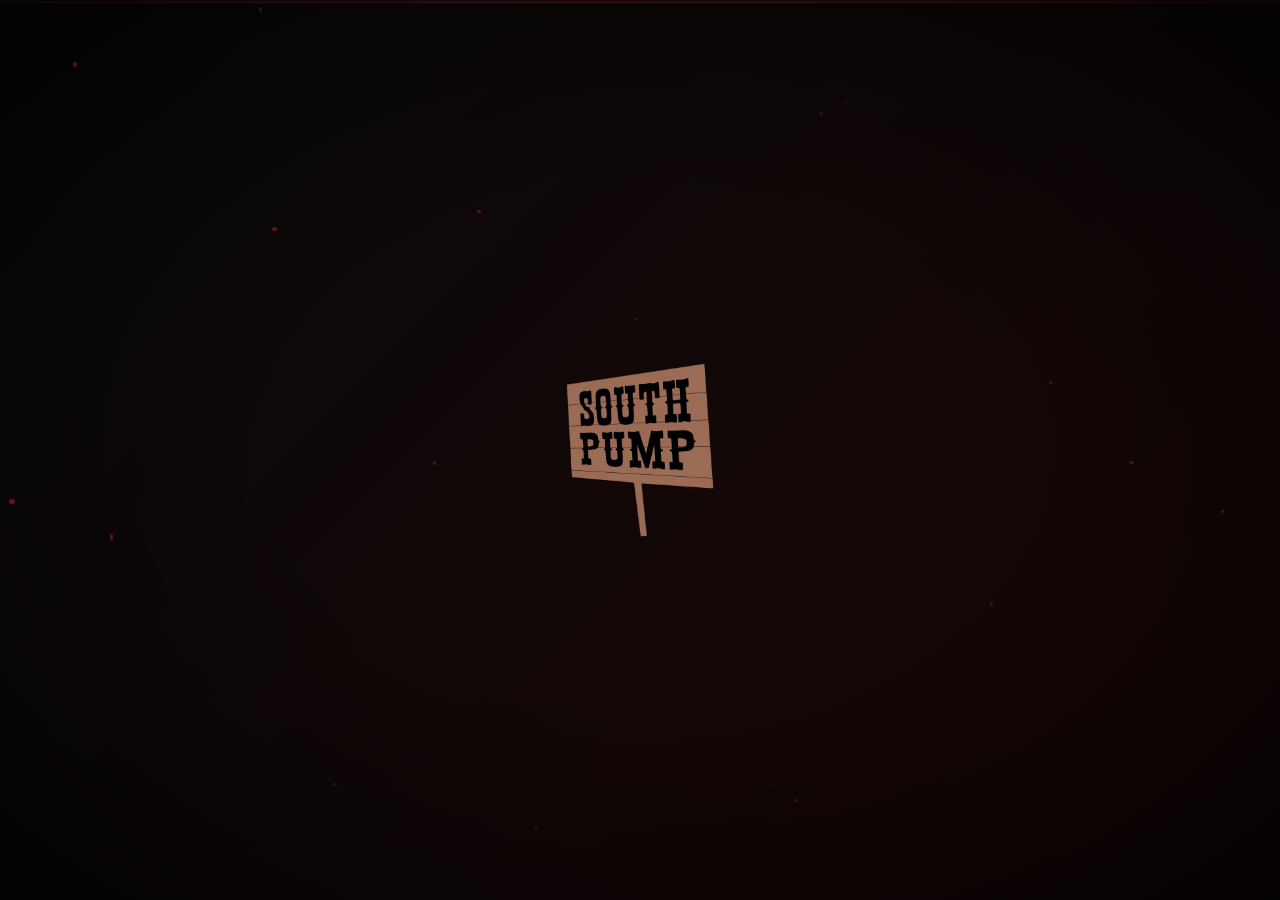
==== index.html @ a10d41d7 "Initial commit — South Pump+ full site" ====
<!DOCTYPE html>
<html lang="en">
<head>
    <meta charset="UTF-8">
    <meta name="viewport" content="width=device-width, initial-scale=1.0">
    <title>South Pump+</title>
    <link rel="stylesheet" href="styles.css">
    <link rel="preconnect" href="https://fonts.googleapis.com">
    <link rel="preconnect" href="https://fonts.gstatic.com" crossorigin>
    <link href="https://fonts.googleapis.com/css2?family=Londrina+Solid:wght@400;900&family=Balsamiq+Sans:wght@400;700&display=swap" rel="stylesheet">
</head>
<body class="gate-page">

    <!-- Single unified gate overlay -->
    <div id="gate" class="gate">
        <!-- Panel 1: Splash -->
        <div id="splash-panel" class="gate-panel">
            <div class="splash-logo-wrap">
                <img id="splash-logo" src="South Pump Background Removed.png" alt="South Pump">
                <div class="splash-glow"></div>
            </div>
        </div>

        <!-- Panel 2: Profile selection -->
        <div id="profile-panel" class="gate-panel" style="opacity:0; pointer-events:none;">
            <div class="intro-logo">
                <img src="South Pump Background Removed.png" alt="South Pump Logo">
            </div>
            <h2 class="intro-title">Who's pumping?</h2>
            <div class="profile-grid">
                <div class="profile-item" data-profile="Alon" data-avatar="Characters/Alon.jpeg">
                    <img src="Characters/Alon.jpeg" alt="Alon">
                    <span>Alon</span>
                </div>
                <div class="profile-item" data-profile="Jeff" data-avatar="Characters/Jeff.jpeg">
                    <img src="Characters/Jeff.jpeg" alt="Jeff">
                    <span>Jeff</span>
                </div>
                <div class="profile-item" data-profile="Floyd" data-avatar="Characters/George Floyd.jpeg">
                    <img src="Characters/George Floyd.jpeg" alt="George Floyd">
                    <span>Floyd</span>
                </div>
                <div class="profile-item" data-profile="Mitch" data-avatar="Characters/Mitch.jpeg">
                    <img src="Characters/Mitch.jpeg" alt="Mitch">
                    <span>Mitch</span>
                </div>
            </div>
        </div>
    </div>

    <script src="gate.js"></script>
</body>
</html>
---- styles.css ----
/* =========================================
   SOUTH PUMP+ — styles.css
   ========================================= */

@import url('https://fonts.googleapis.com/css2?family=Londrina+Solid:wght@400;900&family=Balsamiq+Sans:wght@400;700&display=swap');

:root {
    --red:    #ee2c2c;
    --blue:   #1e90ff;
    --yellow: #ffd700;
    --black:  #000000;
    --dark:   #141414;
    --dark2:  #1f1f1f;
    --grey:   #808080;
    --white:  #ffffff;
}

* { margin: 0; padding: 0; box-sizing: border-box; }

/* ─── Gate page — pure black, nothing visible ─── */
body.gate-page {
    background: #000;
    overflow: hidden;
    height: 100vh;
}

/* ─── Streaming hub base ─── */
body.streaming-platform {
    background: var(--dark);
    color: var(--white);
    font-family: 'Balsamiq Sans', cursive, sans-serif;
    overflow-x: hidden;
}

/* =========================================
   GATE — SPLASH + PROFILE
   ========================================= */

@keyframes bgShift {
    0%   { background-position: 0% 50%; }
    50%  { background-position: 100% 50%; }
    100% { background-position: 0% 50%; }
}

@keyframes splashLogoIn {
    0%   { opacity: 0; transform: scale(2.5); filter: blur(20px); }
    60%  { opacity: 1; transform: scale(1);   filter: blur(0); }
    100% { opacity: 1; transform: scale(1);   filter: blur(0); }
}

@keyframes splashLogoPulse {
    0%   { filter: drop-shadow(0 0 20px rgba(238,44,44,0.8)) brightness(1.2); }
    50%  { filter: drop-shadow(0 0 80px rgba(238,44,44,1))   brightness(1.5); }
    100% { filter: drop-shadow(0 0 20px rgba(238,44,44,0.8)) brightness(1.2); }
}

@keyframes splashGlowExpand {
    0%   { transform: scale(0); opacity: 1; }
    100% { transform: scale(6); opacity: 0; }
}

@keyframes introLogoReveal {
    0%   { opacity: 0; transform: scale(0.8) translateY(-20px); filter: blur(10px); }
    60%  { opacity: 1; transform: scale(1.05) translateY(0);    filter: blur(0); }
    100% { transform: scale(1) translateY(0); }
}

@keyframes titleSlideUp {
    0%   { opacity: 0; transform: translateY(30px); letter-spacing: 0.5em; }
    100% { opacity: 1; transform: translateY(0);    letter-spacing: 0.15em; }
}

@keyframes profilesReveal {
    0%   { opacity: 0; transform: translateY(40px); }
    100% { opacity: 1; transform: translateY(0); }
}

@keyframes particleFloat {
    0%   { transform: translateY(0) rotate(0deg);   opacity: 0.6; }
    50%  { transform: translateY(-20px) rotate(180deg); opacity: 1; }
    100% { transform: translateY(0) rotate(360deg); opacity: 0.6; }
}

@keyframes expandLine {
    to { width: 80%; }
}

@keyframes scanline {
    0%   { transform: translateY(-100%); }
    100% { transform: translateY(100vh); }
}

.gate {
    position: fixed;
    inset: 0;
    z-index: 999999;
    background: linear-gradient(135deg, #0a0a0a 0%, #1a0505 25%, #050a1a 50%, #0d0d0d 75%, #1a0a00 100%);
    background-size: 400% 400%;
    animation: bgShift 12s ease infinite;
    overflow: hidden;
    transition: opacity 1s ease;
}

.gate::before {
    content: '';
    position: absolute;
    top: 0; left: 0;
    width: 100%; height: 4px;
    background: linear-gradient(to bottom, transparent, rgba(238,44,44,0.4), transparent);
    animation: scanline 4s linear infinite;
    z-index: 1;
    pointer-events: none;
}

.gate::after {
    content: '';
    position: absolute;
    inset: 0;
    background: radial-gradient(ellipse at center, transparent 40%, rgba(0,0,0,0.85) 100%);
    pointer-events: none;
    z-index: 1;
}

.gate.hidden {
    opacity: 0;
    pointer-events: none;
}

.gate-panel {
    position: absolute;
    inset: 0;
    display: flex;
    flex-direction: column;
    align-items: center;
    justify-content: center;
    transition: opacity 0.7s ease;
}

/* Splash panel */
.splash-logo-wrap {
    position: relative;
    display: flex;
    align-items: center;
    justify-content: center;
}

#splash-logo {
    height: 180px;
    position: relative;
    z-index: 2;
    animation: splashLogoIn 1.4s cubic-bezier(0.16, 1, 0.3, 1) 0.3s both;
}

.splash-glow {
    position: absolute;
    width: 200px; height: 200px;
    border-radius: 50%;
    background: radial-gradient(circle, rgba(238,44,44,0.9) 0%, transparent 70%);
    z-index: 1;
    opacity: 0;
}

#splash-panel.pulse #splash-logo {
    animation: splashLogoPulse 0.6s ease-in-out;
}

#splash-panel.pulse .splash-glow {
    animation: splashGlowExpand 0.8s cubic-bezier(0.16, 1, 0.3, 1) forwards;
}

/* Profile panel */
.intro-logo {
    position: relative;
    z-index: 10;
    animation: introLogoReveal 1.2s cubic-bezier(0.16, 1, 0.3, 1) 0.1s both;
    filter: drop-shadow(0 0 40px rgba(238,44,44,0.5));
    margin-bottom: 1rem;
}

.intro-logo img { height: 110px; display: block; }

.intro-logo::after {
    content: '';
    display: block;
    height: 2px;
    width: 0;
    margin: 1rem auto 0;
    background: linear-gradient(to right, transparent, var(--red), transparent);
    animation: expandLine 1s ease 0.3s both;
}

.intro-title {
    z-index: 10;
    color: #9e9e9e;
    font-size: 1rem;
    font-family: 'Balsamiq Sans', sans-serif;
    font-weight: 700;
    text-transform: uppercase;
    letter-spacing: 0.15em;
    margin-bottom: 3rem;
    animation: titleSlideUp 0.8s cubic-bezier(0.16, 1, 0.3, 1) 0.3s both;
}

.profile-grid {
    display: flex;
    gap: 2.5rem;
    flex-wrap: wrap;
    justify-content: center;
    max-width: 900px;
    z-index: 10;
    animation: profilesReveal 0.9s cubic-bezier(0.16, 1, 0.3, 1) 0.5s both;
}

.profile-item {
    display: flex;
    flex-direction: column;
    align-items: center;
    cursor: pointer;
    transition: transform 0.35s cubic-bezier(0.34, 1.56, 0.64, 1);
    position: relative;
}

.profile-item::before {
    content: '';
    position: absolute;
    top: -4px; left: -4px; right: -4px;
    bottom: 30px;
    border-radius: 8px;
    background: transparent;
    transition: background 0.3s ease, box-shadow 0.3s ease;
    z-index: 0;
}

.profile-item:hover::before {
    background: rgba(238,44,44,0.08);
    box-shadow: 0 0 25px rgba(238,44,44,0.4), 0 0 60px rgba(238,44,44,0.15);
}

.profile-item img {
    width: 130px; height: 130px;
    border-radius: 6px;
    border: 2px solid rgba(255,255,255,0.08);
    object-fit: cover;
    margin-bottom: 1rem;
    transition: border-color 0.3s ease, filter 0.3s ease;
    position: relative; z-index: 1;
    filter: brightness(0.85) saturate(0.8);
}

.profile-item:hover { transform: scale(1.12) translateY(-6px); }
.profile-item:hover img { border-color: #fff; filter: brightness(1.05) saturate(1.1); }

.profile-item span {
    color: #6e6e6e;
    font-size: 1rem;
    font-weight: 700;
    font-family: 'Balsamiq Sans', sans-serif;
    letter-spacing: 0.05em;
    transition: color 0.25s ease;
    position: relative; z-index: 1;
}

.profile-item:hover span { color: #fff; }

.profile-item.clicked img {
    border-color: var(--red);
    box-shadow: 0 0 30px rgba(238,44,44,0.7);
}

.particle {
    position: absolute;
    width: 4px; height: 4px;
    border-radius: 50%;
    background: rgba(238,44,44,0.6);
    animation: particleFloat linear infinite;
    pointer-events: none;
    z-index: 2;
}

/* =========================================
   STREAMING HUB — NAVIGATION
   ========================================= */

.streaming-header {
    position: fixed;
    top: 0; left: 0; right: 0;
    z-index: 1000;
    display: flex;
    justify-content: space-between;
    align-items: center;
    padding: 1.2rem 4%;
    background: linear-gradient(to bottom, rgba(0,0,0,0.95) 0%, transparent 100%);
    transition: background 0.3s ease;
}

.streaming-header.scrolled {
    background: rgba(20,20,20,0.98);
    backdrop-filter: blur(10px);
    box-shadow: 0 1px 0 rgba(255,255,255,0.05);
}

.header-left {
    display: flex;
    align-items: center;
    gap: 3rem;
}

.hub-logo {
    display: flex;
    align-items: center;
    gap: 0.3rem;
    text-decoration: none;
}

.hub-logo img { height: 50px; }

.plus-badge {
    font-family: 'Londrina Solid', sans-serif;
    font-size: 2.8rem;
    color: var(--red);
    line-height: 1;
    text-shadow: 0 0 20px rgba(238,44,44,0.6);
}

.streaming-nav {
    display: flex;
    gap: 2rem;
}

.streaming-nav a {
    color: #ccc;
    text-decoration: none;
    font-size: 1rem;
    font-weight: 700;
    transition: color 0.2s;
}

.streaming-nav a:hover,
.streaming-nav a.nav-active { color: var(--white); }

.header-right {
    display: flex;
    align-items: center;
    gap: 1.5rem;
}

.profile-icon {
    display: flex;
    align-items: center;
    gap: 0.6rem;
    cursor: pointer;
}

.profile-icon img {
    width: 36px; height: 36px;
    border-radius: 4px;
    border: 2px solid rgba(255,255,255,0.3);
    object-fit: cover;
    transition: border-color 0.2s;
}

.profile-icon:hover img { border-color: #fff; }

#nav-name {
    color: #ccc;
    font-size: 0.95rem;
    font-weight: 700;
}

.btn-connect-dark {
    background: rgba(255,255,255,0.1);
    color: #fff;
    border: 1px solid rgba(255,255,255,0.2);
    padding: 0.5rem 1.2rem;
    border-radius: 4px;
    font-family: 'Balsamiq Sans', sans-serif;
    font-size: 0.9rem;
    font-weight: 700;
    cursor: pointer;
    transition: background 0.2s;
}

.btn-connect-dark:hover { background: rgba(255,255,255,0.2); }

/* =========================================
   HERO BANNER
   ========================================= */

.streaming-hero {
    height: 90vh;
    min-height: 600px;
    background-size: cover;
    background-position: center 20%;
    display: flex;
    align-items: flex-end;
    padding: 0 4% 8%;
    position: relative;
}

.hero-content {
    max-width: 550px;
}

.original-badge {
    color: var(--red);
    font-family: 'Londrina Solid', sans-serif;
    font-size: 1.1rem;
    letter-spacing: 3px;
    margin-bottom: 0.8rem;
    display: flex;
    align-items: center;
    gap: 0.5rem;
}

.hero-content h1 {
    font-family: 'Londrina Solid', sans-serif;
    font-size: 5.5rem;
    line-height: 0.95;
    text-transform: uppercase;
    text-shadow: 3px 3px 0 #000;
    margin-bottom: 1rem;
}

.hero-meta {
    display: flex;
    gap: 1rem;
    margin-bottom: 1rem;
    align-items: center;
}

.hero-rating {
    border: 1px solid #aaa;
    color: #aaa;
    padding: 1px 8px;
    font-size: 0.85rem;
    border-radius: 2px;
}

.hero-year, .hero-seasons {
    color: #aaa;
    font-size: 0.95rem;
}

.hero-desc {
    font-size: 1.1rem;
    color: #ddd;
    line-height: 1.5;
    margin-bottom: 1.8rem;
    text-shadow: 1px 1px 3px rgba(0,0,0,0.8);
}

.hero-buttons {
    display: flex;
    gap: 1rem;
}

.btn-play {
    background: var(--white);
    color: var(--black);
    border: none;
    padding: 0.9rem 2.2rem;
    font-size: 1.2rem;
    font-weight: 700;
    font-family: 'Balsamiq Sans', sans-serif;
    border-radius: 4px;
    cursor: pointer;
    transition: background 0.2s, transform 0.1s;
}

.btn-play:hover { background: rgba(255,255,255,0.8); transform: scale(1.02); }

.btn-info {
    background: rgba(109,109,110,0.7);
    color: var(--white);
    border: none;
    padding: 0.9rem 2.2rem;
    font-size: 1.2rem;
    font-weight: 700;
    font-family: 'Balsamiq Sans', sans-serif;
    border-radius: 4px;
    cursor: pointer;
    transition: background 0.2s;
}

.btn-info:hover { background: rgba(109,109,110,0.4); }

/* =========================================
   EPISODE CAROUSELS
   ========================================= */

.streaming-category {
    padding: 2rem 4%;
    position: relative;
}

.streaming-category:first-of-type { margin-top: -6rem; }

.category-title {
    font-family: 'Londrina Solid', sans-serif;
    font-size: 1.6rem;
    margin-bottom: 1.2rem;
    display: flex;
    align-items: center;
    gap: 0.6rem;
}

.cat-accent { font-size: 1.2rem; }

.carousel {
    display: flex;
    gap: 0.6rem;
    overflow-x: auto;
    padding-bottom: 1rem;
    scroll-snap-type: x mandatory;
}

.carousel::-webkit-scrollbar { display: none; }

.episode-card {
    min-width: 260px;
    height: 150px;
    position: relative;
    border-radius: 4px;
    overflow: hidden;
    cursor: pointer;
    flex-shrink: 0;
    scroll-snap-align: start;
    transition: transform 0.3s cubic-bezier(0.34, 1.2, 0.64, 1);
    border: 2px solid transparent;
}

.episode-card img {
    width: 100%; height: 100%;
    object-fit: cover;
    display: block;
    transition: filter 0.3s ease;
    filter: brightness(0.7);
}

.episode-card:hover {
    transform: scale(1.08);
    z-index: 10;
    border-color: #fff;
}

.episode-card:hover img { filter: brightness(1); }

.card-overlay {
    position: absolute;
    inset: 0;
    padding: 1rem;
    background: linear-gradient(to top, rgba(0,0,0,0.9) 0%, transparent 60%);
    display: flex;
    flex-direction: column;
    justify-content: flex-end;
    opacity: 0;
    transition: opacity 0.25s;
}

.episode-card:hover .card-overlay { opacity: 1; }

.card-play {
    position: absolute;
    top: 50%; left: 50%;
    transform: translate(-50%, -60%);
    font-size: 2.5rem;
    color: rgba(255,255,255,0.9);
}

.card-meta h4 {
    font-family: 'Londrina Solid', sans-serif;
    font-size: 1.1rem;
    margin-bottom: 0.3rem;
}

.card-tags {
    display: flex;
    gap: 0.5rem;
}

.card-tags span {
    font-size: 0.75rem;
    color: #aaa;
    border: 1px solid #555;
    padding: 1px 6px;
    border-radius: 2px;
}

/* Numbered cards */
.episode-card--numbered { min-width: 300px; }

.rank-number {
    position: absolute;
    bottom: -10px; left: -8px;
    font-family: 'Londrina Solid', sans-serif;
    font-size: 8rem;
    line-height: 1;
    color: var(--dark2);
    -webkit-text-stroke: 3px #555;
    z-index: 1;
    pointer-events: none;
}

/* =========================================
   PFP LAB SECTION
   ========================================= */

.pfp-lab-section {
    padding: 5rem 4%;
    background: linear-gradient(to bottom, var(--dark), #0d0d0d);
    border-top: 1px solid rgba(255,255,255,0.06);
}

.pfp-lab-header {
    text-align: center;
    margin-bottom: 3rem;
}

.pfp-lab-header h2 {
    font-family: 'Londrina Solid', sans-serif;
    font-size: 2.5rem;
    margin-bottom: 0.5rem;
    display: flex;
    align-items: center;
    justify-content: center;
    gap: 0.6rem;
}

.pfp-lab-header p {
    color: #999;
    font-size: 1.1rem;
}

.pfp-lab-inner {
    display: flex;
    gap: 4rem;
    align-items: flex-start;
    flex-wrap: wrap;
    max-width: 1200px;
    margin: 0 auto;
}

.pfp-lab-info { flex: 1; min-width: 280px; }

.pfp-lab-info h3 {
    font-family: 'Londrina Solid', sans-serif;
    font-size: 4rem;
    line-height: 1.1;
    margin-bottom: 2rem;
}

.pfp-highlight { color: var(--red); }

.api-settings {
    background: rgba(255,255,255,0.04);
    border: 1px solid rgba(255,255,255,0.1);
    border-radius: 6px;
    padding: 1.2rem;
}

.api-settings label {
    display: block;
    font-weight: 700;
    font-size: 0.9rem;
    color: #aaa;
    text-transform: uppercase;
    letter-spacing: 0.05em;
    margin-bottom: 0.6rem;
}

.api-settings input {
    width: 100%;
    background: rgba(255,255,255,0.07);
    border: 1px solid rgba(255,255,255,0.15);
    border-radius: 4px;
    color: #fff;
    padding: 0.7rem 1rem;
    font-family: monospace;
    font-size: 0.95rem;
    margin-bottom: 0.5rem;
    outline: none;
    transition: border-color 0.2s;
}

.api-settings input:focus { border-color: var(--red); }
.api-settings small { color: #555; font-size: 0.85rem; }

.pfp-lab-interface { flex: 1; min-width: 320px; }

.pfp-frame {
    width: 100%;
    aspect-ratio: 1/1;
    background: rgba(255,255,255,0.04);
    border: 2px solid rgba(255,255,255,0.1);
    border-radius: 6px;
    margin-bottom: 1.2rem;
    display: flex;
    align-items: center;
    justify-content: center;
    overflow: hidden;
    position: relative;
}

.pfp-frame img { width: 100%; height: 100%; object-fit: cover; }

.pfp-placeholder {
    font-family: 'Londrina Solid', sans-serif;
    font-size: 1.5rem;
    color: #333;
    text-transform: uppercase;
    letter-spacing: 0.1em;
}

.pfp-error {
    color: var(--red);
    font-size: 1rem;
    text-align: center;
    padding: 1rem;
}

.loader {
    border: 6px solid rgba(255,255,255,0.1);
    border-top: 6px solid var(--red);
    border-radius: 50%;
    width: 50px; height: 50px;
    animation: spin 0.8s linear infinite;
    position: absolute;
}

@keyframes spin {
    to { transform: rotate(360deg); }
}

.pfp-controls textarea {
    width: 100%;
    height: 100px;
    background: rgba(255,255,255,0.05);
    border: 1px solid rgba(255,255,255,0.12);
    border-radius: 4px;
    color: #fff;
    padding: 1rem;
    font-family: 'Balsamiq Sans', sans-serif;
    font-size: 1rem;
    resize: none;
    margin-bottom: 1rem;
    outline: none;
    transition: border-color 0.2s;
}

.pfp-controls textarea:focus { border-color: var(--red); }

.btn-mint {
    display: block;
    width: 100%;
    background: var(--red);
    color: #fff;
    border: none;
    padding: 1rem;
    font-family: 'Londrina Solid', sans-serif;
    font-size: 1.6rem;
    text-transform: uppercase;
    border-radius: 4px;
    cursor: pointer;
    letter-spacing: 0.05em;
    transition: background 0.2s, transform 0.1s;
}

.btn-mint:hover { background: #c91a1a; transform: scale(1.01); }
.btn-mint:disabled { opacity: 0.5; cursor: not-allowed; }

/* =========================================
   CONTRACT ADDRESS
   ========================================= */

.ca-section {
    padding: 4rem 4%;
    background: linear-gradient(135deg, rgba(238,44,44,0.06) 0%, transparent 60%);
    border-top: 1px solid rgba(238,44,44,0.15);
    border-bottom: 1px solid rgba(238,44,44,0.15);
    text-align: center;
}

.ca-inner { max-width: 700px; margin: 0 auto; }

.ca-label {
    font-family: 'Balsamiq Sans', sans-serif;
    font-size: 0.85rem;
    font-weight: 700;
    letter-spacing: 0.2em;
    color: var(--red);
    text-transform: uppercase;
    margin-bottom: 1.2rem;
}

.ca-box {
    display: flex;
    align-items: center;
    justify-content: center;
    gap: 1rem;
    background: rgba(255,255,255,0.04);
    border: 1px solid rgba(255,255,255,0.1);
    border-radius: 8px;
    padding: 1.2rem 1.8rem;
    margin-bottom: 1rem;
    flex-wrap: wrap;
}

#ca-display {
    font-family: monospace;
    font-size: 1rem;
    color: #ccc;
    word-break: break-all;
    flex: 1;
    text-align: left;
}

.ca-copy-btn {
    background: var(--red);
    color: #fff;
    border: none;
    padding: 0.5rem 1.2rem;
    border-radius: 4px;
    font-family: 'Balsamiq Sans', sans-serif;
    font-size: 0.9rem;
    font-weight: 700;
    cursor: pointer;
    transition: background 0.2s, transform 0.1s;
    white-space: nowrap;
    flex-shrink: 0;
}

.ca-copy-btn:hover { background: #c91a1a; transform: scale(1.03); }
.ca-copy-btn.copied { background: #27ae60; }

.ca-sub {
    color: #555;
    font-size: 0.9rem;
}

.ca-sub a { color: #888; text-decoration: none; transition: color 0.2s; }
.ca-sub a:hover { color: var(--white); }

/* =========================================
   HOW TO BUY
   ========================================= */

.htb-section {
    padding: 5rem 4%;
    max-width: 1200px;
    margin: 0 auto;
}

.htb-title {
    font-family: 'Londrina Solid', sans-serif;
    font-size: 2.5rem;
    margin-bottom: 3rem;
    display: flex;
    align-items: center;
    gap: 0.6rem;
}

.htb-steps {
    display: grid;
    grid-template-columns: repeat(auto-fit, minmax(240px, 1fr));
    gap: 1.5rem;
}

.htb-step {
    background: rgba(255,255,255,0.03);
    border: 1px solid rgba(255,255,255,0.07);
    border-radius: 8px;
    padding: 2rem;
    position: relative;
    transition: border-color 0.3s, transform 0.3s;
    overflow: hidden;
}

.htb-step::before {
    content: '';
    position: absolute;
    top: 0; left: 0; right: 0;
    height: 2px;
    background: linear-gradient(to right, var(--red), transparent);
    opacity: 0;
    transition: opacity 0.3s;
}

.htb-step:hover {
    border-color: rgba(238,44,44,0.3);
    transform: translateY(-4px);
}

.htb-step:hover::before { opacity: 1; }

.htb-number {
    font-family: 'Londrina Solid', sans-serif;
    font-size: 4rem;
    color: rgba(238,44,44,0.15);
    line-height: 1;
    margin-bottom: 1rem;
    transition: color 0.3s;
}

.htb-step:hover .htb-number { color: rgba(238,44,44,0.4); }

.htb-content h3 {
    font-family: 'Londrina Solid', sans-serif;
    font-size: 1.5rem;
    margin-bottom: 0.7rem;
    color: #fff;
}

.htb-content p {
    color: #888;
    line-height: 1.6;
    font-size: 0.95rem;
}

.htb-content p strong { color: #ccc; }

.htb-content a {
    color: var(--red);
    text-decoration: none;
    transition: color 0.2s;
}

.htb-content a:hover { color: #fff; }

/* =========================================
   FOOTER
   ========================================= */

.hub-footer {
    padding: 4rem 4% 2rem;
    background: #000;
    border-top: 1px solid rgba(255,255,255,0.06);
    text-align: center;
}

.footer-logo {
    display: flex;
    align-items: center;
    justify-content: center;
    gap: 0.3rem;
    margin-bottom: 1rem;
}

.footer-logo img { height: 50px; }

.footer-tagline {
    color: #666;
    font-size: 1rem;
    margin-bottom: 1.5rem;
    font-style: italic;
}

.footer-links {
    display: flex;
    justify-content: center;
    gap: 2rem;
    margin-bottom: 1.5rem;
    flex-wrap: wrap;
}

.footer-links a {
    color: #aaa;
    text-decoration: none;
    font-weight: 700;
    font-size: 0.95rem;
    transition: color 0.2s;
}

.footer-links a:hover { color: var(--white); }

.footer-ca {
    color: #555;
    font-size: 0.9rem;
    margin-bottom: 1.5rem;
}

.footer-ca span {
    color: #888;
    font-family: monospace;
}

.footer-disclaimer {
    color: #333;
    font-size: 0.8rem;
    max-width: 600px;
    margin: 0 auto;
    line-height: 1.5;
}

/* =========================================
   RESPONSIVE
   ========================================= */

/* =========================================
   SHARED: PAGE HERO (icons, store)
   ========================================= */

.page-hero {
    padding: 12rem 4% 5rem;
    background: linear-gradient(to bottom, rgba(0,0,0,0.6) 0%, var(--dark) 100%);
    text-align: center;
    position: relative;
}

.page-hero-label {
    color: var(--red);
    font-family: 'Balsamiq Sans', sans-serif;
    font-weight: 700;
    font-size: 0.9rem;
    letter-spacing: 0.2em;
    text-transform: uppercase;
    margin-bottom: 1rem;
}

.page-hero-content h1 {
    font-family: 'Londrina Solid', sans-serif;
    font-size: 6rem;
    line-height: 1;
    text-transform: uppercase;
    text-shadow: 4px 4px 0 #000;
    margin-bottom: 1.2rem;
}

.page-hero-sub {
    color: #aaa;
    font-size: 1.1rem;
    max-width: 600px;
    margin: 0 auto;
    line-height: 1.6;
}

/* =========================================
   ICONS PAGE
   ========================================= */

@keyframes iconFadeUp {
    0%   { opacity: 0; transform: translateY(40px); }
    100% { opacity: 1; transform: translateY(0); }
}

.icons-section {
    padding: 3rem 4% 6rem;
}

.icons-grid {
    display: grid;
    grid-template-columns: repeat(auto-fit, minmax(340px, 1fr));
    gap: 2rem;
    max-width: 1200px;
    margin: 0 auto;
}

.icon-card {
    display: flex;
    flex-direction: column;
    background: rgba(255,255,255,0.03);
    border: 1px solid rgba(255,255,255,0.07);
    border-radius: 12px;
    overflow: hidden;
    transition: transform 0.35s ease, border-color 0.35s ease, box-shadow 0.35s ease;
    animation: iconFadeUp 0.7s cubic-bezier(0.16, 1, 0.3, 1) var(--delay, 0s) both;
}

.icon-card:hover {
    transform: translateY(-8px);
    border-color: rgba(238,44,44,0.35);
    box-shadow: 0 20px 60px rgba(0,0,0,0.5), 0 0 40px rgba(238,44,44,0.08);
}

.icon-img-wrap {
    position: relative;
    height: 280px;
    overflow: hidden;
}

.icon-img-wrap img {
    width: 100%;
    height: 100%;
    object-fit: cover;
    object-position: top;
    filter: brightness(0.85);
    transition: filter 0.4s ease, transform 0.4s ease;
}

.icon-card:hover .icon-img-wrap img {
    filter: brightness(1);
    transform: scale(1.04);
}

.icon-glow {
    position: absolute;
    bottom: 0; left: 0; right: 0;
    height: 60%;
    background: linear-gradient(to top, var(--dark) 0%, transparent 100%);
    pointer-events: none;
}

.icon-info {
    padding: 1.5rem;
    flex: 1;
}

.icon-info h2 {
    font-family: 'Londrina Solid', sans-serif;
    font-size: 2.5rem;
    margin-bottom: 0.2rem;
    line-height: 1;
}

.icon-role {
    color: var(--red);
    font-size: 0.85rem;
    font-weight: 700;
    text-transform: uppercase;
    letter-spacing: 0.1em;
    margin-bottom: 1rem;
}

.icon-bio {
    color: #999;
    font-size: 0.95rem;
    line-height: 1.6;
    margin-bottom: 1.2rem;
}

.icon-tags {
    display: flex;
    gap: 0.5rem;
    flex-wrap: wrap;
}

.icon-tags span {
    background: rgba(255,255,255,0.05);
    border: 1px solid rgba(255,255,255,0.1);
    border-radius: 20px;
    padding: 0.3rem 0.8rem;
    font-size: 0.82rem;
    color: #bbb;
    transition: border-color 0.2s;
}

.icon-card:hover .icon-tags span {
    border-color: rgba(238,44,44,0.3);
}

/* =========================================
   STORE PAGE
   ========================================= */

.store-hero {
    padding: 12rem 4% 5rem;
    background: linear-gradient(135deg, rgba(238,44,44,0.08) 0%, transparent 50%);
    text-align: center;
}

.store-coming-badge {
    display: inline-block;
    background: rgba(238,44,44,0.15);
    border: 1px solid rgba(238,44,44,0.4);
    color: var(--red);
    font-size: 0.9rem;
    font-weight: 700;
    padding: 0.5rem 1.2rem;
    border-radius: 20px;
    letter-spacing: 0.05em;
    margin-top: 1.5rem;
}

.store-section {
    padding: 2rem 4% 6rem;
    max-width: 1300px;
    margin: 0 auto;
}

.store-filter-bar {
    display: flex;
    gap: 0.8rem;
    margin-bottom: 2.5rem;
    flex-wrap: wrap;
}

.filter-btn {
    background: rgba(255,255,255,0.05);
    border: 1px solid rgba(255,255,255,0.1);
    color: #aaa;
    padding: 0.5rem 1.3rem;
    border-radius: 20px;
    font-family: 'Balsamiq Sans', sans-serif;
    font-size: 0.9rem;
    font-weight: 700;
    cursor: pointer;
    transition: background 0.2s, color 0.2s, border-color 0.2s;
}

.filter-btn:hover,
.filter-btn.active {
    background: var(--red);
    border-color: var(--red);
    color: #fff;
}

.store-grid {
    display: grid;
    grid-template-columns: repeat(auto-fill, minmax(300px, 1fr));
    gap: 1.5rem;
}

.product-card {
    background: rgba(255,255,255,0.03);
    border: 1px solid rgba(255,255,255,0.07);
    border-radius: 10px;
    overflow: hidden;
    display: flex;
    flex-direction: column;
    transition: transform 0.3s ease, border-color 0.3s ease;
}

.product-card:hover {
    transform: translateY(-6px);
    border-color: rgba(255,255,255,0.15);
}

.product-img-wrap {
    height: 240px;
    overflow: hidden;
    position: relative;
    background: #1a1a1a;
}

.product-img-wrap img {
    width: 100%;
    height: 100%;
    object-fit: cover;
    transition: transform 0.4s ease;
}

.product-card:hover .product-img-wrap img {
    transform: scale(1.05);
}

.product-badge {
    position: absolute;
    top: 12px; left: 12px;
    background: var(--red);
    color: #fff;
    font-size: 0.78rem;
    font-weight: 700;
    padding: 0.3rem 0.7rem;
    border-radius: 4px;
    letter-spacing: 0.03em;
}

/* Locked products */
.product-locked-img {
    display: flex;
    align-items: center;
    justify-content: center;
}

.locked-overlay {
    text-align: center;
}

.lock-icon {
    font-size: 3rem;
    display: block;
    margin-bottom: 0.5rem;
    opacity: 0.4;
}

.locked-overlay p {
    color: #444;
    font-size: 0.9rem;
    font-weight: 700;
    text-transform: uppercase;
    letter-spacing: 0.1em;
}

.product-info {
    padding: 1.2rem;
    flex: 1;
    display: flex;
    flex-direction: column;
}

.product-info h3 {
    font-family: 'Londrina Solid', sans-serif;
    font-size: 1.5rem;
    margin-bottom: 0.4rem;
}

.product-desc {
    color: #777;
    font-size: 0.9rem;
    line-height: 1.5;
    flex: 1;
    margin-bottom: 1rem;
}

.product-footer {
    display: flex;
    align-items: center;
    justify-content: space-between;
    gap: 1rem;
}

.product-price {
    font-family: 'Londrina Solid', sans-serif;
    font-size: 1.6rem;
    color: var(--red);
}

.btn-add-cart {
    background: var(--red);
    color: #fff;
    border: none;
    padding: 0.6rem 1.2rem;
    border-radius: 4px;
    font-family: 'Balsamiq Sans', sans-serif;
    font-size: 0.9rem;
    font-weight: 700;
    cursor: pointer;
    transition: background 0.2s, transform 0.1s;
    white-space: nowrap;
}

.btn-add-cart:hover {
    background: #c91a1a;
    transform: scale(1.03);
}

/* Cart toast */
.cart-toast {
    position: fixed;
    bottom: 2rem;
    left: 50%;
    transform: translateX(-50%) translateY(100px);
    background: #27ae60;
    color: #fff;
    padding: 0.8rem 2rem;
    border-radius: 50px;
    font-weight: 700;
    font-size: 1rem;
    z-index: 9999;
    transition: transform 0.4s cubic-bezier(0.34, 1.56, 0.64, 1);
    pointer-events: none;
}

.cart-toast.show {
    transform: translateX(-50%) translateY(0);
}



@media (max-width: 768px) {
    .streaming-header { padding: 1rem 4%; }
    .streaming-nav { display: none; }
    .hero-content h1 { font-size: 3.5rem; }
    .pfp-lab-inner { flex-direction: column; }
    .episode-card { min-width: 200px; }
    .profile-grid { gap: 1.5rem; }
    .profile-item img { width: 100px; height: 100px; }
}

/* =========================================
   HOW TO BUY — links
   ========================================= */

.htb-link {
    display: inline-block;
    margin-top: 1rem;
    color: var(--red);
    text-decoration: none;
    font-weight: 700;
    font-size: 0.9rem;
    transition: color 0.2s, letter-spacing 0.2s;
}
.htb-link:hover { color: #fff; letter-spacing: 0.05em; }

/* =========================================
   PFP LAB — tips
   ========================================= */

.pfp-tips {
    margin-top: 2rem;
    background: rgba(255,255,255,0.03);
    border: 1px solid rgba(255,255,255,0.08);
    border-radius: 8px;
    padding: 1.2rem 1.5rem;
}
.pfp-tips-title { font-weight: 700; font-size: 0.9rem; color: #888; text-transform: uppercase; letter-spacing: 0.1em; margin-bottom: 0.8rem; }
.pfp-tips ul { list-style: none; padding: 0; }
.pfp-tips ul li { color: #666; font-size: 0.9rem; padding: 0.3rem 0 0.3rem 1rem; position: relative; }
.pfp-tips ul li::before { content: '›'; position: absolute; left: 0; color: var(--red); }

/* =========================================
   ABOUT PAGE
   ========================================= */

.about-block { margin-bottom: 3rem; padding-bottom: 3rem; border-bottom: 1px solid rgba(255,255,255,0.06); }
.about-block:last-of-type { border-bottom: none; }
.about-block h2 { font-family: 'Londrina Solid', sans-serif; font-size: 2.2rem; margin-bottom: 1rem; color: #fff; }
.about-block p { color: #888; font-size: 1.05rem; line-height: 1.8; max-width: 700px; }
.about-socials h2 { font-family: 'Londrina Solid', sans-serif; font-size: 2.2rem; margin-bottom: 1.5rem; }
.social-links { display: flex; gap: 1.5rem; flex-wrap: wrap; }
.social-link { display: flex; align-items: center; gap: 0.8rem; background: rgba(255,255,255,0.04); border: 1px solid rgba(255,255,255,0.1); border-radius: 8px; padding: 1rem 1.5rem; text-decoration: none; color: #ccc; font-weight: 700; font-size: 1rem; transition: border-color 0.2s, color 0.2s, transform 0.2s; }
.social-link:hover { border-color: var(--red); color: #fff; transform: translateY(-3px); }
.social-icon { font-size: 1.3rem; }

/* =========================================
   ICONS WALL GRID (simplified)
   ========================================= */

.icons-wall {
    padding: 0 4% 6rem;
}

.icons-wall-grid {
    display: grid;
    grid-template-columns: repeat(auto-fill, minmax(180px, 1fr));
    gap: 1.2rem;
    max-width: 1400px;
    margin: 0 auto;
}

.icon-tile {
    cursor: pointer;
    position: relative;
}

.icon-tile-img {
    width: 100%;
    aspect-ratio: 3/4;
    overflow: hidden;
    border-radius: 8px;
    border: 2px solid rgba(255,255,255,0.06);
    transition: border-color 0.3s ease, transform 0.3s ease, box-shadow 0.3s ease;
}

.icon-tile-img img {
    width: 100%;
    height: 100%;
    object-fit: cover;
    object-position: top;
    filter: brightness(0.88) saturate(0.9);
    transition: filter 0.3s ease, transform 0.35s ease;
}

.icon-tile:hover .icon-tile-img {
    border-color: rgba(238,44,44,0.5);
    transform: translateY(-6px);
    box-shadow: 0 16px 40px rgba(0,0,0,0.6), 0 0 30px rgba(238,44,44,0.12);
}

.icon-tile:hover .icon-tile-img img {
    filter: brightness(1) saturate(1.05);
    transform: scale(1.04);
}

.icon-tile-name {
    margin-top: 0.6rem;
    font-family: 'Londrina Solid', sans-serif;
    font-size: 1.2rem;
    color: #ccc;
    text-align: center;
    letter-spacing: 0.03em;
    transition: color 0.2s;
}

.icon-tile:hover .icon-tile-name {
    color: #fff;
}

@media (max-width: 600px) {
    .icons-wall-grid {
        grid-template-columns: repeat(auto-fill, minmax(140px, 1fr));
        gap: 0.8rem;
    }
}

/* =========================================
   PLUSHIE STORE GRID
   ========================================= */

.plushie-grid {
    display: grid;
    grid-template-columns: repeat(auto-fill, minmax(280px, 1fr));
    gap: 1.8rem;
}

.plushie-card {
    background: rgba(255,255,255,0.03);
    border: 1px solid rgba(255,255,255,0.07);
    border-radius: 12px;
    overflow: hidden;
    display: flex;
    flex-direction: column;
    transition: transform 0.3s ease, border-color 0.3s ease, box-shadow 0.3s ease;
}

.plushie-card:hover {
    transform: translateY(-8px);
    border-color: rgba(238,44,44,0.3);
    box-shadow: 0 20px 50px rgba(0,0,0,0.5), 0 0 30px rgba(238,44,44,0.06);
}

.plushie-card--soon {
    opacity: 0.65;
}

.plushie-card--soon:hover {
    border-color: rgba(255,255,255,0.12);
    box-shadow: none;
}

.plushie-img-wrap {
    height: 320px;
    background: #111;
    overflow: hidden;
    position: relative;
}

.plushie-img-wrap img {
    width: 100%;
    height: 100%;
    object-fit: cover;
    object-position: top center;
    transition: transform 0.4s ease;
}

.plushie-card:hover .plushie-img-wrap img {
    transform: scale(1.04);
}

.plushie-locked {
    display: flex;
    align-items: center;
    justify-content: center;
}

.plushie-badge {
    position: absolute;
    top: 12px; left: 12px;
    background: var(--red);
    color: #fff;
    font-size: 0.78rem;
    font-weight: 700;
    padding: 0.3rem 0.8rem;
    border-radius: 20px;
    letter-spacing: 0.05em;
    text-transform: uppercase;
}

.plushie-info {
    padding: 1.4rem;
    flex: 1;
    display: flex;
    flex-direction: column;
}

.plushie-info h3 {
    font-family: 'Londrina Solid', sans-serif;
    font-size: 1.8rem;
    margin-bottom: 0.4rem;
    color: #fff;
}

.plushie-desc {
    color: #777;
    font-size: 0.9rem;
    line-height: 1.5;
    flex: 1;
    margin-bottom: 1.2rem;
}

.plushie-footer {
    display: flex;
    align-items: center;
    justify-content: space-between;
    gap: 1rem;
}

.store-hero-content h1 {
    font-family: 'Londrina Solid', sans-serif;
    font-size: 6rem;
    line-height: 1;
    text-transform: uppercase;
    text-shadow: 4px 4px 0 #000;
    margin-bottom: 1.2rem;
}
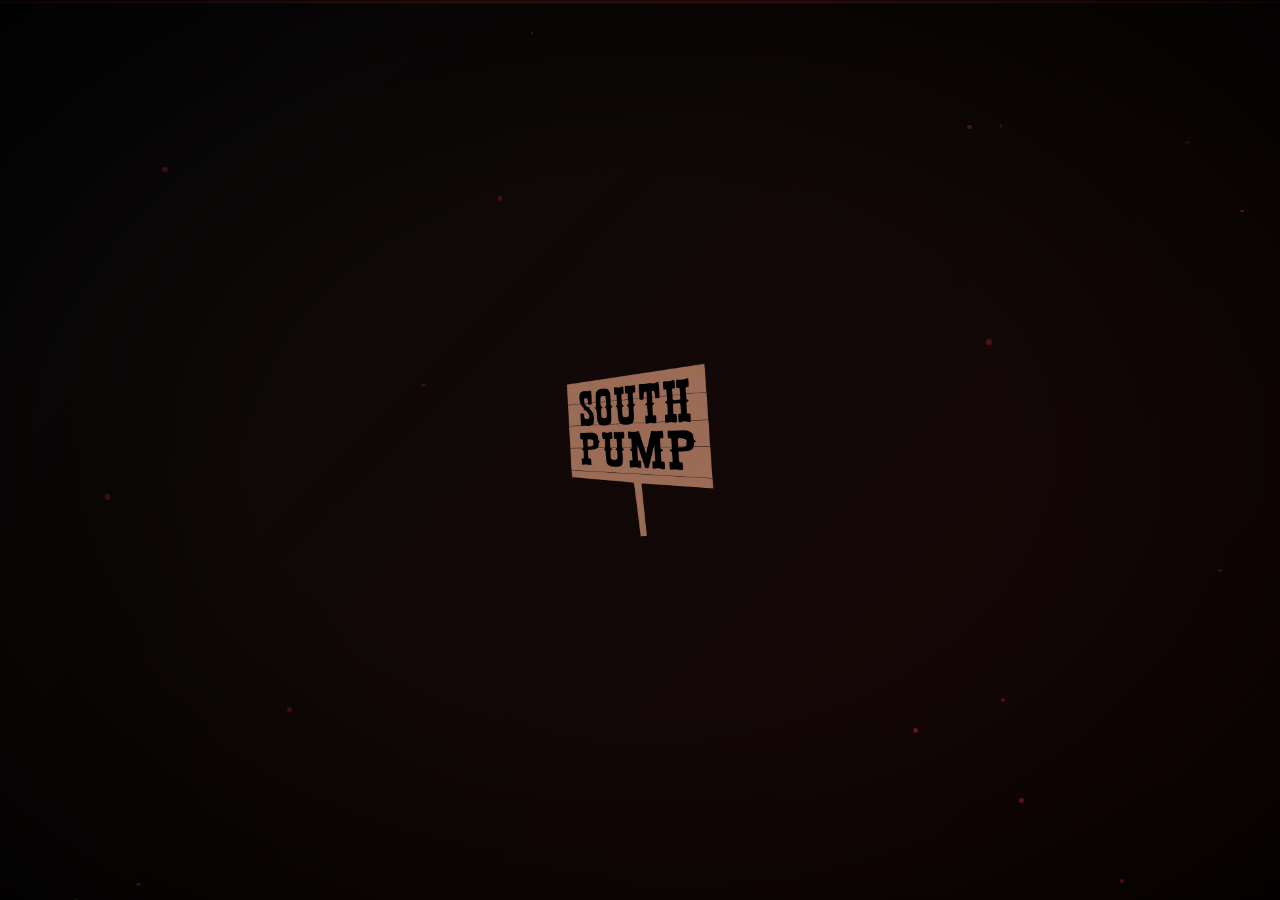
==== commit 623e1309: "Fix API function syntax, add vercel.json, add favicon" ====
--- a/index.html
+++ b/index.html
@@ -2,6 +2,7 @@
 <html lang="en">
 <head>
     <meta charset="UTF-8">
+        <link rel="icon" type="image/png" href="favicon.png">
     <meta name="viewport" content="width=device-width, initial-scale=1.0">
     <title>South Pump+</title>
     <link rel="stylesheet" href="styles.css">
--- a/styles.css
+++ b/styles.css
@@ -1592,3 +1592,241 @@
     text-shadow: 4px 4px 0 #000;
     margin-bottom: 1.2rem;
 }
+
+/* =========================================
+   PLUSHIE CARD — consistent product layout
+   ========================================= */
+
+.plushie-img-wrap {
+    background: #f5f4f0 !important;
+    height: 340px;
+    overflow: hidden;
+    position: relative;
+}
+
+.plushie-img-wrap img {
+    width: 100%;
+    height: 100%;
+    object-fit: cover;
+    object-position: center top;
+    transition: transform 0.4s ease;
+}
+
+/* Seated plushies (Jeff, Fat Duval) — landscape images, center them */
+.plushie-card:nth-child(1) .plushie-img-wrap img,
+.plushie-card:nth-child(2) .plushie-img-wrap img {
+    object-position: center center;
+    transform-origin: center center;
+}
+
+/* Alon — standing tall, show from top */
+.plushie-card:nth-child(3) .plushie-img-wrap img {
+    object-position: center top;
+    object-fit: contain;
+    background: #f5f4f0;
+}
+
+/* Floyd — seated square, center */
+.plushie-card:nth-child(4) .plushie-img-wrap img {
+    object-position: center center;
+}
+
+.plushie-card:hover .plushie-img-wrap img {
+    transform: scale(1.05);
+}
+
+.plushie-locked {
+    background: #1a1a1a !important;
+    display: flex;
+    align-items: center;
+    justify-content: center;
+}
+
+/* =========================================
+   MOBILE HAMBURGER + NAV OVERLAY
+   ========================================= */
+
+.hamburger {
+    display: none;
+    background: none;
+    border: 1px solid rgba(255,255,255,0.15);
+    color: #fff;
+    font-size: 1.3rem;
+    padding: 0.4rem 0.7rem;
+    border-radius: 6px;
+    cursor: pointer;
+    line-height: 1;
+    transition: border-color 0.2s;
+}
+.hamburger:hover { border-color: rgba(255,255,255,0.35); }
+
+.mobile-nav-overlay {
+    position: fixed;
+    inset: 0;
+    background: rgba(0,0,0,0.75);
+    z-index: 9999;
+    display: flex;
+    flex-direction: column;
+    align-items: flex-end;
+    opacity: 0;
+    pointer-events: none;
+    transition: opacity 0.25s ease;
+}
+.mobile-nav-overlay.active {
+    opacity: 1;
+    pointer-events: all;
+}
+
+.mobile-nav-close {
+    position: absolute;
+    top: 1.2rem;
+    right: 1.2rem;
+    background: none;
+    border: none;
+    color: #fff;
+    font-size: 1.6rem;
+    cursor: pointer;
+    line-height: 1;
+    z-index: 10001;
+    opacity: 0.7;
+    padding: 0.3rem 0.6rem;
+}
+.mobile-nav-close:hover { opacity: 1; }
+
+.mobile-nav-links {
+    position: absolute;
+    top: 0;
+    right: 0;
+    bottom: 0;
+    width: 75%;
+    max-width: 300px;
+    background: #0d0d0d;
+    border-left: 1px solid rgba(255,255,255,0.07);
+    display: flex;
+    flex-direction: column;
+    padding: 5rem 2rem 2rem;
+    gap: 0.3rem;
+    transform: translateX(100%);
+    transition: transform 0.3s ease;
+}
+.mobile-nav-overlay.active .mobile-nav-links {
+    transform: translateX(0);
+}
+
+.mobile-nav-links a {
+    color: #aaa;
+    text-decoration: none;
+    font-size: 1.4rem;
+    font-family: 'Londrina Solid', sans-serif;
+    padding: 0.7rem 0;
+    border-bottom: 1px solid rgba(255,255,255,0.05);
+    transition: color 0.2s;
+    letter-spacing: 0.04em;
+}
+.mobile-nav-links a:hover,
+.mobile-nav-links a.nav-active { color: #fff; }
+.mobile-nav-links a.nav-active { color: var(--red); }
+
+.mobile-nav-footer {
+    position: absolute;
+    bottom: 2rem;
+    left: 2rem;
+    right: 2rem;
+    display: flex;
+    gap: 1.5rem;
+}
+.mobile-nav-footer a {
+    color: #555;
+    text-decoration: none;
+    font-size: 0.9rem;
+    transition: color 0.2s;
+}
+.mobile-nav-footer a:hover { color: #fff; }
+
+/* =========================================
+   COMPREHENSIVE MOBILE STYLES
+   ========================================= */
+
+@media (max-width: 768px) {
+    /* Header */
+    .streaming-header {
+        padding: 0.9rem 4%;
+        gap: 0;
+    }
+    .streaming-nav { display: none; }
+    .hamburger { display: block; }
+    .header-right { gap: 0.6rem; }
+    .btn-connect-dark { display: none; } /* Hide switch profile on mobile */
+    #nav-name { display: none; }
+    .profile-icon img { width: 32px; height: 32px; }
+
+    /* Hub logo */
+    .hub-logo img { height: 32px; }
+
+    /* Hero */
+    .streaming-hero { min-height: 70vh; padding: 6rem 5% 3rem; }
+    .hero-content h1 { font-size: clamp(2.2rem, 10vw, 4rem); }
+    .hero-desc { font-size: 0.9rem; max-width: 100%; }
+    .hero-buttons { flex-direction: column; gap: 0.6rem; }
+    .btn-play, .btn-info { width: 100%; justify-content: center; }
+
+    /* Page hero */
+    .page-hero { padding: 5rem 5% 2rem; }
+    .page-hero-content h1 { font-size: clamp(2.5rem, 12vw, 5rem); }
+    .page-hero-sub { font-size: 0.95rem; }
+
+    /* Carousels */
+    .streaming-category { padding: 1.5rem 4%; }
+    .episode-card { min-width: 160px; }
+    .carousel { gap: 0.8rem; }
+    .category-title { font-size: 1.2rem; }
+
+    /* Gate / profile selector */
+    .gate-panel { padding: 1.5rem; }
+    .gate-title { font-size: 2.5rem; }
+    .profile-grid { grid-template-columns: repeat(3, 1fr); gap: 1rem; }
+    .profile-item img { width: 80px; height: 80px; }
+    .profile-item-name { font-size: 0.85rem; }
+
+    /* HTB steps */
+    .htb-steps { grid-template-columns: 1fr; gap: 1.2rem; }
+    .htb-step { flex-direction: row; gap: 1rem; }
+    .htb-number { font-size: 2.5rem; min-width: 3rem; }
+    .htb-title { font-size: 2rem; }
+
+    /* Store */
+    .store-section { padding: 2rem 4%; }
+    .store-hero-content h1 { font-size: 3.5rem; }
+    .plushie-grid { grid-template-columns: 1fr 1fr; gap: 1rem; }
+    .plushie-img-wrap { height: 200px; }
+    .plushie-info { padding: 0.8rem; }
+    .plushie-info h3 { font-size: 1.3rem; }
+    .plushie-desc { font-size: 0.8rem; display: none; } /* Hide on mobile for space */
+    .plushie-footer { flex-wrap: wrap; gap: 0.5rem; }
+    .product-price { font-size: 1.1rem; }
+    .btn-add-cart { font-size: 0.8rem; padding: 0.5rem 0.8rem; }
+
+    /* Icons wall */
+    .icons-wall { padding: 0 4% 3rem; }
+    .icons-wall-grid { grid-template-columns: repeat(3, 1fr); gap: 0.7rem; }
+    .icon-tile-name { font-size: 0.9rem; }
+
+    /* About */
+    .about-block h2 { font-size: 1.8rem; }
+    .about-block p { font-size: 0.95rem; }
+    .social-links { flex-direction: column; gap: 0.8rem; }
+    .social-link { padding: 0.8rem 1rem; }
+
+    /* Footer */
+    .hub-footer { padding: 2.5rem 5%; }
+    .footer-links { flex-wrap: wrap; gap: 1rem; justify-content: center; }
+    .footer-tagline { font-size: 0.9rem; }
+}
+
+@media (max-width: 480px) {
+    .plushie-grid { grid-template-columns: 1fr; gap: 1rem; }
+    .icons-wall-grid { grid-template-columns: repeat(2, 1fr); }
+    .profile-grid { grid-template-columns: repeat(2, 1fr); }
+    .hero-content h1 { font-size: 2.4rem; }
+    .page-hero-content h1 { font-size: 3rem; }
+}
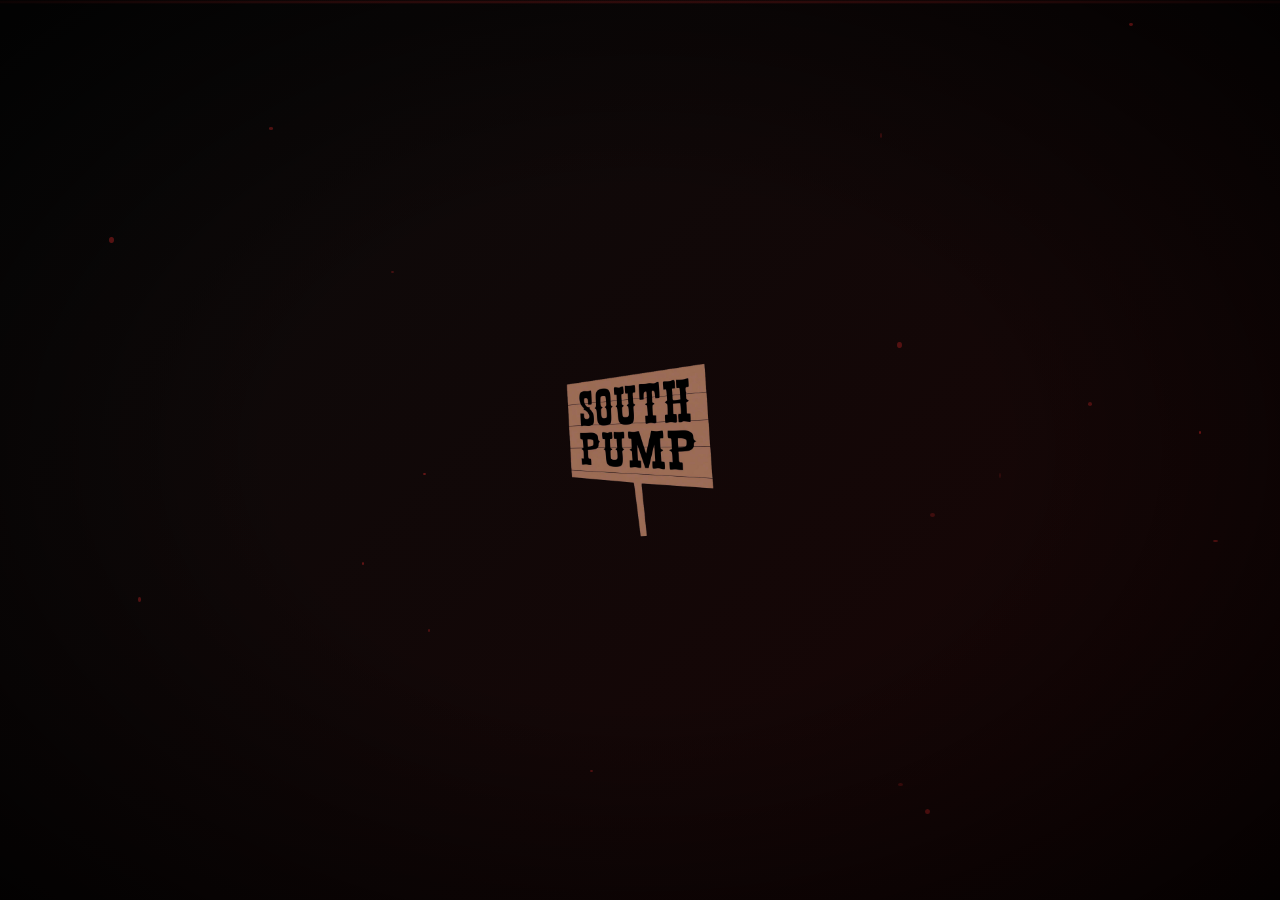
==== commit a60799db: "Add shortcut icon + apple touch icon to all pages" ====
--- a/index.html
+++ b/index.html
@@ -3,6 +3,8 @@
 <head>
     <meta charset="UTF-8">
         <link rel="icon" type="image/png" href="favicon.png">
+    <link rel="shortcut icon" href="favicon.png">
+    <link rel="apple-touch-icon" href="favicon.png">
     <meta name="viewport" content="width=device-width, initial-scale=1.0">
     <title>South Pump+</title>
     <link rel="stylesheet" href="styles.css">
